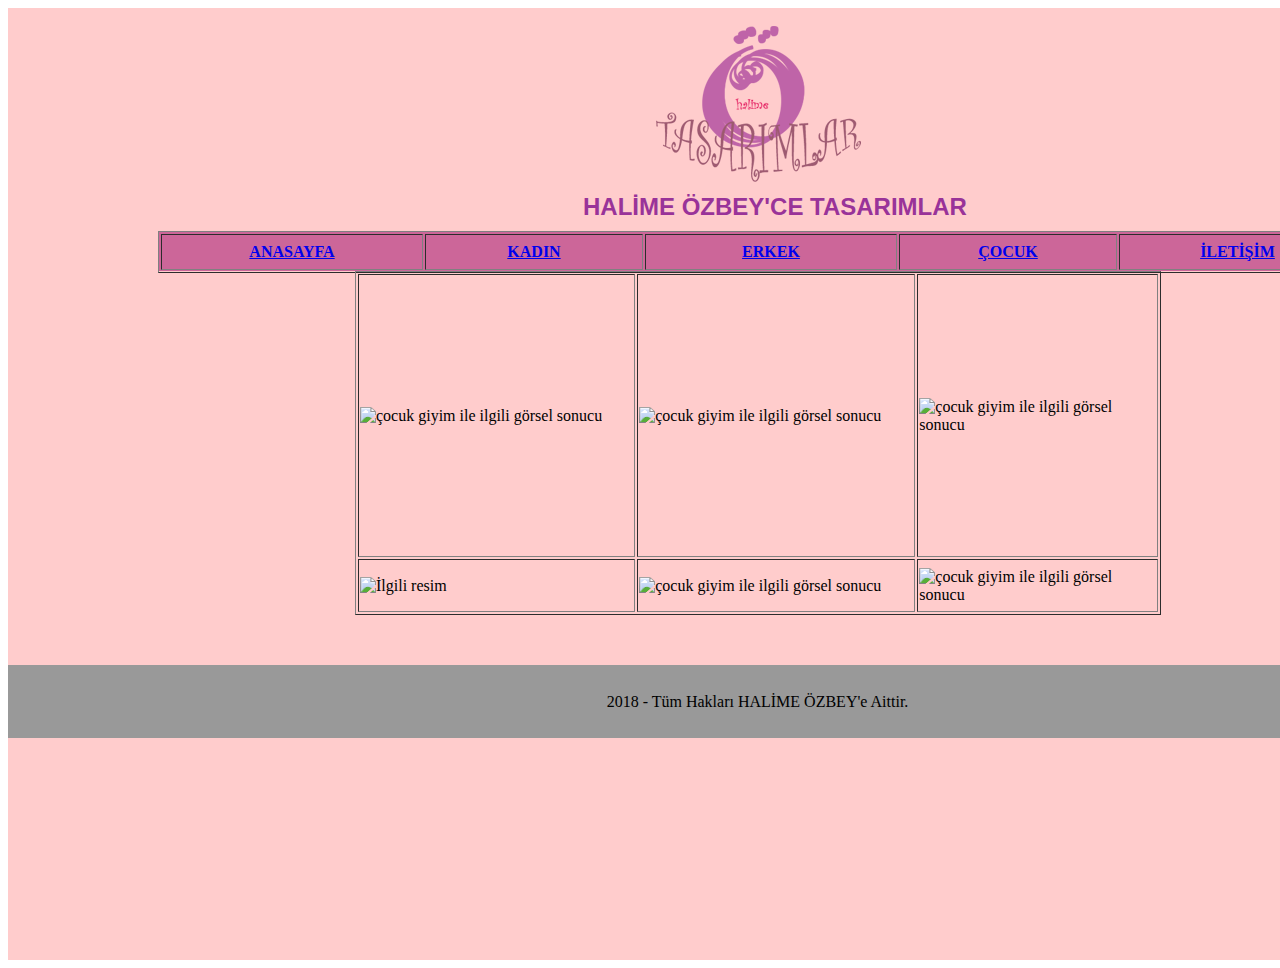
==== cocuk.html @ e793f4c2 "13/04/2019" ====
<!DOCTYPE html>
<html>
<head>
<title>Halime'nin Moda Dünyası</title>
<link href="style.css" rel="stylesheet" type="text/css"/>
</head>

<body>
<div id="ilkkısım">
 <a href="index.html"> <div id="logo"></div></a>
  <div id="siteadı"> HALİME ÖZBEY'CE TASARIMLAR</div>
  <div id="menu"> 
  
    <table width="1201" height="42" border="1">
      <tr>
        <td width="258"><div align="center"><a href="index.html">ANASAYFA</a></div></td>
        <td width="214"><div align="center"><a href="kadin.html">KADIN</a></div></td>
        <td width="248"><div align="center"><a href="erkek.html">ERKEK</a></div></td>
        <td width="214"><div align="center"><a href="cocuk.html">ÇOCUK</a></div></td>
        <td width="233"><div align="center"><a href="iletisim.html">İLETİŞİM</a></div></td>
      </tr>
    </table>
    <p>&nbsp;</p>
  </div>
  
  <table width="806" height="344" border="1" align="center">
    <tr>
      <td width="276" height="279"><img src="https://cdn.civilim.com/uploads/categoryimg/kizcocuk/kiz-elbise1.jpg" alt="çocuk giyim ile ilgili görsel sonucu" width="276" height="275"/></td>
      <td width="277"><img src="https://cdn.civilim.com/uploads/categoryimg/erkekcocuk/erkek-takim.jpg" alt="çocuk giyim ile ilgili görsel sonucu" width="277" height="275"/></td>
      <td width="239"><img src="http://cocukgiyim.net/image/cache/data/cocukgiyim-323x380.jpg" alt="çocuk giyim ile ilgili görsel sonucu" width="275" height="275"/></td>
    </tr>
    <tr>
      <td><img src="https://www.dhresource.com/0x0s/f2-albu-g1-M01-43-23-rBVaGFUandeAaGLJAAKb5KSLqCc590.jpg/girls-summer-floral-2pcs-sets-cute-t-shirt.jpg" alt="İlgili resim" width="275" height="275"/></td>
      <td><img src="https://cdn.civilim.com/uploads/categoryimg/erkekcocuk/erkek-sweat.jpg" alt="çocuk giyim ile ilgili görsel sonucu" width="277" height="275"/></td>
      <td><img src="https://mcdn01.gittigidiyor.net/31982/tn30/319820466_tn30_0.jpg" alt="çocuk giyim ile ilgili görsel sonucu" width="276" height="275"/></td>
    </tr>
  </table>
  <p>&nbsp;</p>
  <div id="footer"></div>
  <div>
    <table width="1499" height="71" border="0" bgcolor="#999999">
      <tr>
        <td height="67"><div align="center">2018 - Tüm Hakları HALİME ÖZBEY'e Aittir.</div></td>
      </tr>
    </table>
  </div>
</div>
</body>
</html>
---- style.css ----
#ilkkısım {
  background-color: #FCC;
  height: 952px;
  width: 1500px;
  margin-right: auto;
  margin-left: auto;
}
#logo {
  background-image: url(img/logo.png);
  height: 180px;
  width: 319px;
  margin-right: auto;
  margin-left: auto;
  margin-top: 5px;
}
#siteadı {
  font-family: "Trebuchet MS", Arial, Helvetica, sans-serif;
  height: auto;
  width: 400px;
  margin-right: auto;
  margin-left: auto;
  font-weight: bold;
  font-size: 24px;
  margin-top: 5px;
  color: #939;
  padding-left: 50px;
}
#menu {
  background-color: #C69;
  margin-top: 10px;
  margin-right: auto;
  margin-left: auto;
  height: 40px;
  width: 1200px;
  text-decoration: blink;
  color: #FFF;
  font-weight: bold;
}
#slider {
  background-image: url(img/img700x400.png);
  background-repeat: no-repeat;
  height: 289px;
  width: 984px;
  margin-right: auto;
  margin-left: auto;
  margin-top: 5px;
}
#resim-1 {
  background-image: url(img/20180205-sevgililer-gunu-d.jpg);
  background-repeat: no-repeat;
  float: left;
  height: 282px;
  width: 300px;
  margin-top: 5px;
  margin-left: 230px;
}
#resim-2 {
  background-image: url(img/20180205-bg-bluz-tunik-d.jpg);
  background-repeat: no-repeat;
  float: left;
  height: 282px;
  width: 141px;
  margin-top: 5px;
  margin-left: 15px;
}
#resim-3 {
  background-image: url(img/20180205-home-d-r.jpg);
  background-repeat: no-repeat;
  float: left;
  height: 282px;
  width: 265px;
  margin-top: 5px;
  margin-left: 15px;
}
#resim-4 {
  background-image: url(img/20180126-ck1-garden-265.jpg);
  background-repeat: no-repeat;
  float: left;
  height: 282px;
  width: 300px;
  margin-top: 5px;
  margin-left: 15px;
}
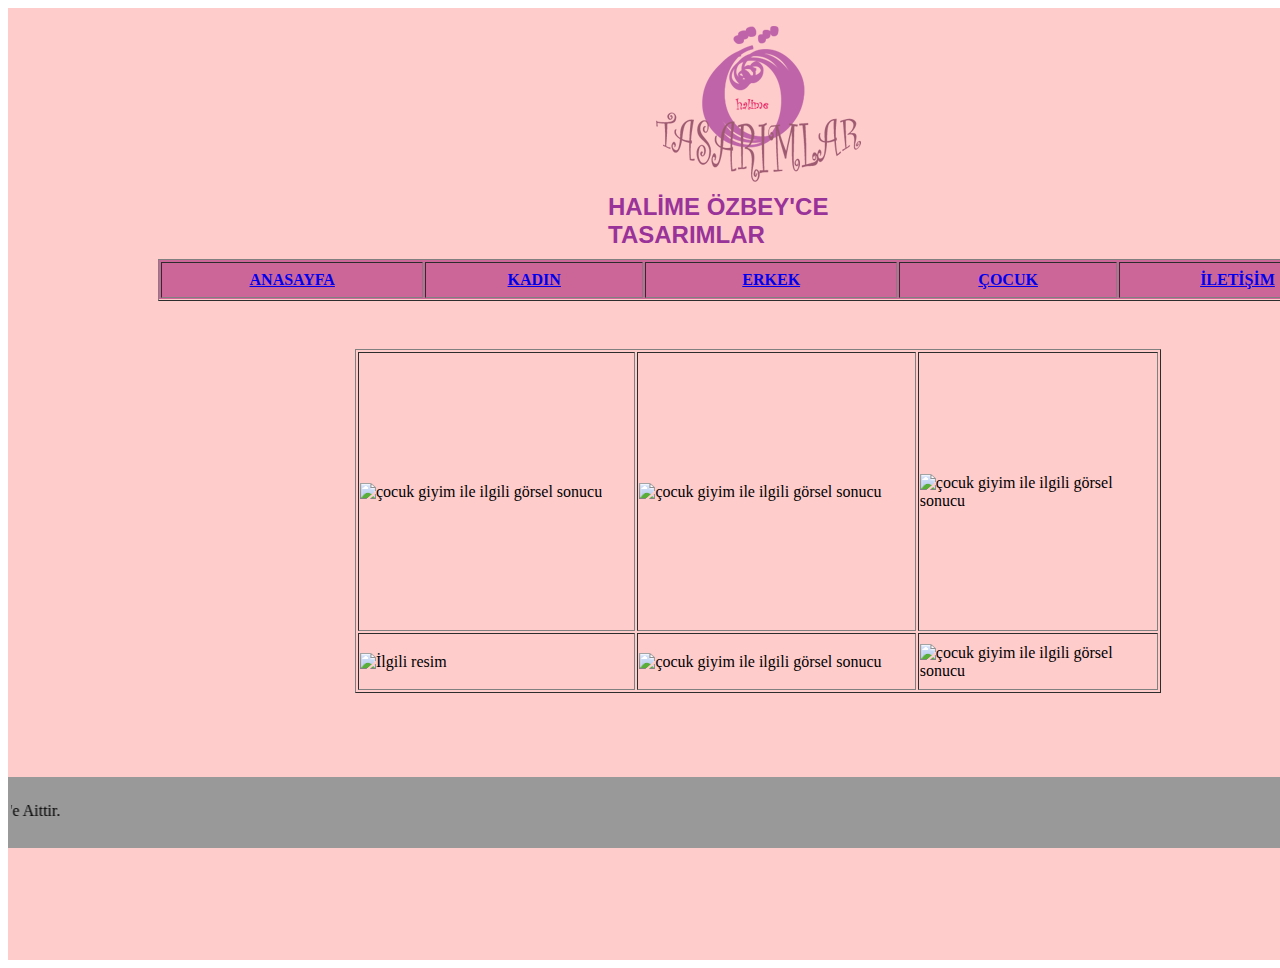
==== commit 9c764a34: "30/04/2019" ====
--- a/cocuk.html
+++ b/cocuk.html
@@ -20,7 +20,7 @@
         <td width="233"><div align="center"><a href="iletisim.html">İLETİŞİM</a></div></td>
       </tr>
     </table>
-    <p>&nbsp;</p>
+    
   </div>
   
   <table width="806" height="344" border="1" align="center">
@@ -40,7 +40,7 @@
   <div>
     <table width="1499" height="71" border="0" bgcolor="#999999">
       <tr>
-        <td height="67"><div align="center">2018 - Tüm Hakları HALİME ÖZBEY'e Aittir.</div></td>
+        <td><div align="center"><marquee direction=right>2019 - Tüm Hakları HALİME ÖZBEY'e Aittir.</marquee></div></td>
       </tr>
     </table>
   </div>
--- a/style.css
+++ b/style.css
@@ -12,6 +12,7 @@
   margin-right: auto;
   margin-left: auto;
   margin-top: 5px;
+
 }
 #siteadı {
   font-family: "Trebuchet MS", Arial, Helvetica, sans-serif;
@@ -35,49 +36,115 @@
   text-decoration: blink;
   color: #FFF;
   font-weight: bold;
+  margin-bottom: 50px;
 }
-#slider {
-  background-image: url(img/img700x400.png);
-  background-repeat: no-repeat;
-  height: 289px;
-  width: 984px;
-  margin-right: auto;
-  margin-left: auto;
-  margin-top: 5px;
+
+#form{
+  padding-top:10px;
+  padding-bottom:10px;
 }
-#resim-1 {
-  background-image: url(img/20180205-sevgililer-gunu-d.jpg);
-  background-repeat: no-repeat;
-  float: left;
-  height: 282px;
-  width: 300px;
-  margin-top: 5px;
-  margin-left: 230px;
+#footer{
+  margin-top: 50px;
 }
-#resim-2 {
-  background-image: url(img/20180205-bg-bluz-tunik-d.jpg);
-  background-repeat: no-repeat;
-  float: left;
-  height: 282px;
-  width: 141px;
-  margin-top: 5px;
-  margin-left: 15px;
+
+
+* {box-sizing:border-box}
+
+/* Slideshow container */
+.slideshow-container {
+  max-width: 1000px;
+  position: relative;
+  margin: auto;
 }
-#resim-3 {
-  background-image: url(img/20180205-home-d-r.jpg);
-  background-repeat: no-repeat;
-  float: left;
-  height: 282px;
-  width: 265px;
-  margin-top: 5px;
-  margin-left: 15px;
+
+/* Hide the images by default */
+.mySlides {
+  display: none;
 }
-#resim-4 {
-  background-image: url(img/20180126-ck1-garden-265.jpg);
-  background-repeat: no-repeat;
-  float: left;
-  height: 282px;
-  width: 300px;
-  margin-top: 5px;
-  margin-left: 15px;
-}+
+/* Next & previous buttons */
+.prev, .next {
+  cursor: pointer;
+  position: absolute;
+  top: 50%;
+  width: auto;
+  margin-top: -22px;
+  padding: 16px;
+  color: white;
+  font-weight: bold;
+  font-size: 18px;
+  transition: 0.6s ease;
+  border-radius: 0 3px 3px 0;
+  user-select: none;
+}
+
+/* Position the "next button" to the right */
+.next {
+  right: 0;
+  border-radius: 3px 0 0 3px;
+}
+
+/* On hover, add a black background color with a little bit see-through */
+.prev:hover, .next:hover {
+  background-color: rgba(0,0,0,0.8);
+}
+
+/* Caption text */
+.text {
+  color: #f2f2f2;
+  font-size: 15px;
+  padding: 8px 12px;
+  position: absolute;
+  bottom: 8px;
+  width: 100%;
+  text-align: center;
+}
+
+/* Number text (1/3 etc) */
+.numbertext {
+  color: #f2f2f2;
+  font-size: 12px;
+  padding: 8px 12px;
+  position: absolute;
+  top: 0;
+}
+
+/* The dots/bullets/indicators */
+.dot {
+  cursor: pointer;
+  height: 15px;
+  width: 15px;
+  margin: 0 2px;
+  background-color: #bbb;
+  border-radius: 50%;
+  display: inline-block;
+  transition: background-color 0.6s ease;
+}
+
+.active, .dot:hover {
+  background-color: #717171;
+}
+
+/* Fading animation */
+.fade {
+  -webkit-animation-name: fade;
+  -webkit-animation-duration: 1.5s;
+  animation-name: fade;
+  animation-duration: 1.5s;
+  padding-top: 50px;
+  padding-bottom: 50px;
+}
+
+@-webkit-keyframes fade {
+  from {opacity: .4} 
+  to {opacity: 1}
+}
+
+@keyframes fade {
+  from {opacity: .4} 
+  to {opacity: 1}
+}
+
+
+
+
